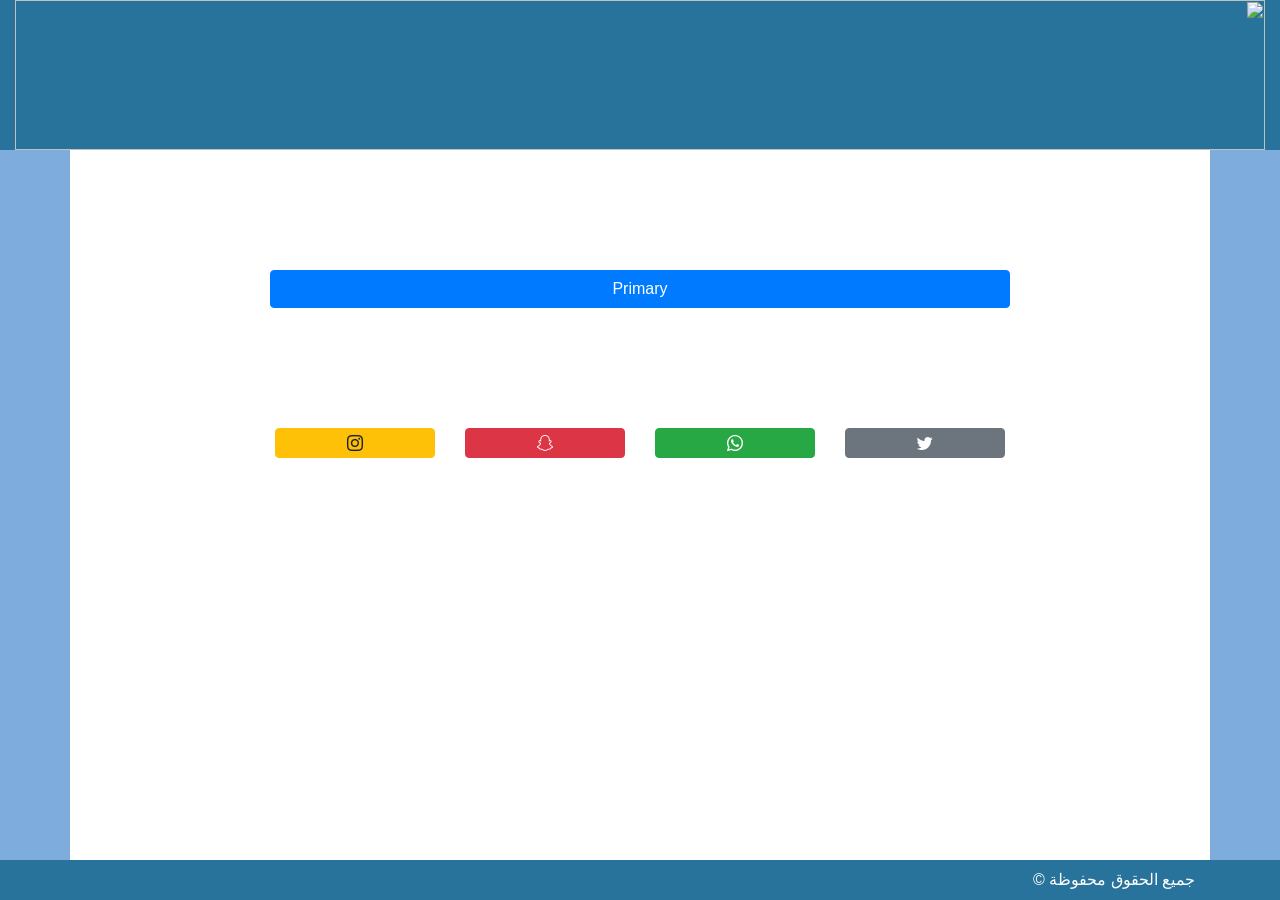
==== aziz.html @ 0c2982b1 "Create aziz.html" ====
<html dir="rtl"><head><meta http-equiv="Content-Type" content="text/html; charset=UTF-8">

<meta name="author" content="codejq@gmail.com">
<meta name="viewport" content="width=device-width, initial-scale=1, shrink-to-fit=no">
<title>كارت معايده</title>
<script src="https://code.jquery.com/jquery-3.5.1.slim.min.js" integrity="sha384-DfXdz2htPH0lsSSs5nCTpuj/zy4C+OGpamoFVy38MVBnE+IbbVYUew+OrCXaRkfj" crossorigin="anonymous"></script>
<script src="https://cdn.jsdelivr.net/npm/popper.js@1.16.0/dist/umd/popper.min.js" integrity="sha384-Q6E9RHvbIyZFJoft+2mJbHaEWldlvI9IOYy5n3zV9zzTtmI3UksdQRVvoxMfooAo" crossorigin="anonymous"></script>
<link rel="stylesheet" href="https://stackpath.bootstrapcdn.com/bootstrap/4.5.0/css/bootstrap.min.css" integrity="sha384-9aIt2nRpC12Uk9gS9baDl411NQApFmC26EwAOH8WgZl5MYYxFfc+NcPb1dKGj7Sk" crossorigin="anonymous">
<script src="https://stackpath.bootstrapcdn.com/bootstrap/4.5.0/js/bootstrap.min.js" integrity="sha384-OgVRvuATP1z7JjHLkuOU7Xw704+h835Lr+6QL9UvYjZE3Ipu6Tp75j7Bh/kR0JKI" crossorigin="anonymous"></script>
<link rel="stylesheet" href="https://cdn.jsdelivr.net/npm/bootstrap-icons@1.8.1/font/bootstrap-icons.css">
</head>
<body style="direction:rtl;background:#7dacdd">
   
<div class="col-md-12 text-white sticky-top text-center" style="direction:rtl;background-color: #28739b;color:#ffffff">
 	  <img  class="img-fluid" style="height:150px;width:100%" src="https://vid.alarabiya.net/images/2014/06/11/80264da5-36e8-4ce0-8766-2df735b77cbe/80264da5-36e8-4ce0-8766-2df735b77cbe_16x9_1200x676.jpg"  >
</div>
      
<div class="container" style="background:#ffffff;min-height:80vh">



<div class="row  text-center">
	<div class="col-md-12  mt-md-5">&nbsp;</div>
	<div class="col-md-12  mt-md-5">
	<a  href="http://www.google.com" type="button" class=" col-md-8 btn btn-primary">Primary</a>
	</div>
</div>



<div class="row text-center  mt-md-5">
		<div class="col-md-12  mt-md-5">&nbsp;</div>
		<div class="col-md-2"></div>
		<div class="col-md-2">
			<a href="http://www.google.com" type="button" class="col-md-12 btn btn-secondary"><i class="bi bi-twitter"></i></a>
		</div>
		<div class="col-md-2">
			<a  href="http://www.google.com" type="button" class="col-md-12 btn btn-success"><i class="bi bi-whatsapp"></i></a>
		</div>
		<div class="col-md-2">
			<a  href="http://www.google.com" type="button" class="col-md-12 btn btn-danger"><i class="bi bi-snapchat"></i></a>
		</div>
		<div class="col-md-2">
			<a  href="http://www.google.com" type="button" class="col-md-12 btn btn-warning"><i class="bi bi-instagram"></i></a>
		</div>
		<div class="col-md-2"></div>
</div>



</div>


<footer class="navbar  fixed-bottom" style="background-color: #28739b;color:#ffffff">
    <div class="container">
        <div class="copyright" style="color:#ffffff">
         جميع الحقوق محفوظة © 
        </div>
        
      </div>
    </footer><!-- End Footer -->
	
	


</body></html>
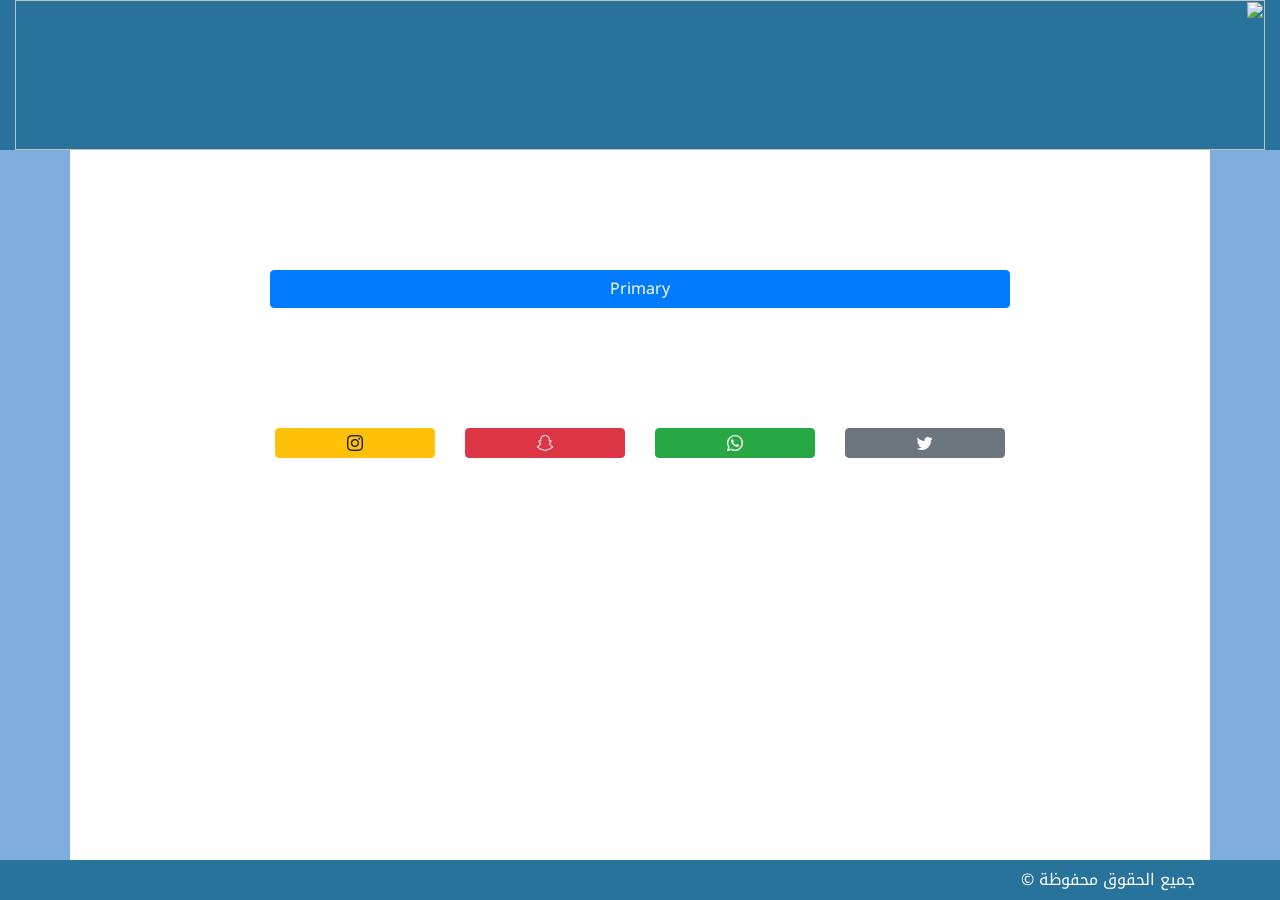
==== commit efd128c7: "feat(docs): Enhance README and standardize fonts across tools Overhauls the main README.md file to p" ====
--- a/aziz.html
+++ b/aziz.html
@@ -8,6 +8,14 @@
 <link rel="stylesheet" href="https://stackpath.bootstrapcdn.com/bootstrap/4.5.0/css/bootstrap.min.css" integrity="sha384-9aIt2nRpC12Uk9gS9baDl411NQApFmC26EwAOH8WgZl5MYYxFfc+NcPb1dKGj7Sk" crossorigin="anonymous">
 <script src="https://stackpath.bootstrapcdn.com/bootstrap/4.5.0/js/bootstrap.min.js" integrity="sha384-OgVRvuATP1z7JjHLkuOU7Xw704+h835Lr+6QL9UvYjZE3Ipu6Tp75j7Bh/kR0JKI" crossorigin="anonymous"></script>
 <link rel="stylesheet" href="https://cdn.jsdelivr.net/npm/bootstrap-icons@1.8.1/font/bootstrap-icons.css">
+<link rel="preconnect" href="https://fonts.googleapis.com" />
+<link rel="preconnect" href="https://fonts.gstatic.com" crossorigin />
+<link href="https://fonts.googleapis.com/css2?family=Noto+Kufi+Arabic:wght@100..900&display=swap" rel="stylesheet" />
+<style>
+  body, .navbar-brand, .nav-link, .btn, .form-check-label, .form-control, .form-label, p, label, h1, h2, h3, h4, h5, h6 {
+    font-family: "Noto Kufi Arabic", sans-serif !important;
+  }
+</style>
 </head>
 <body style="direction:rtl;background:#7dacdd">
    
